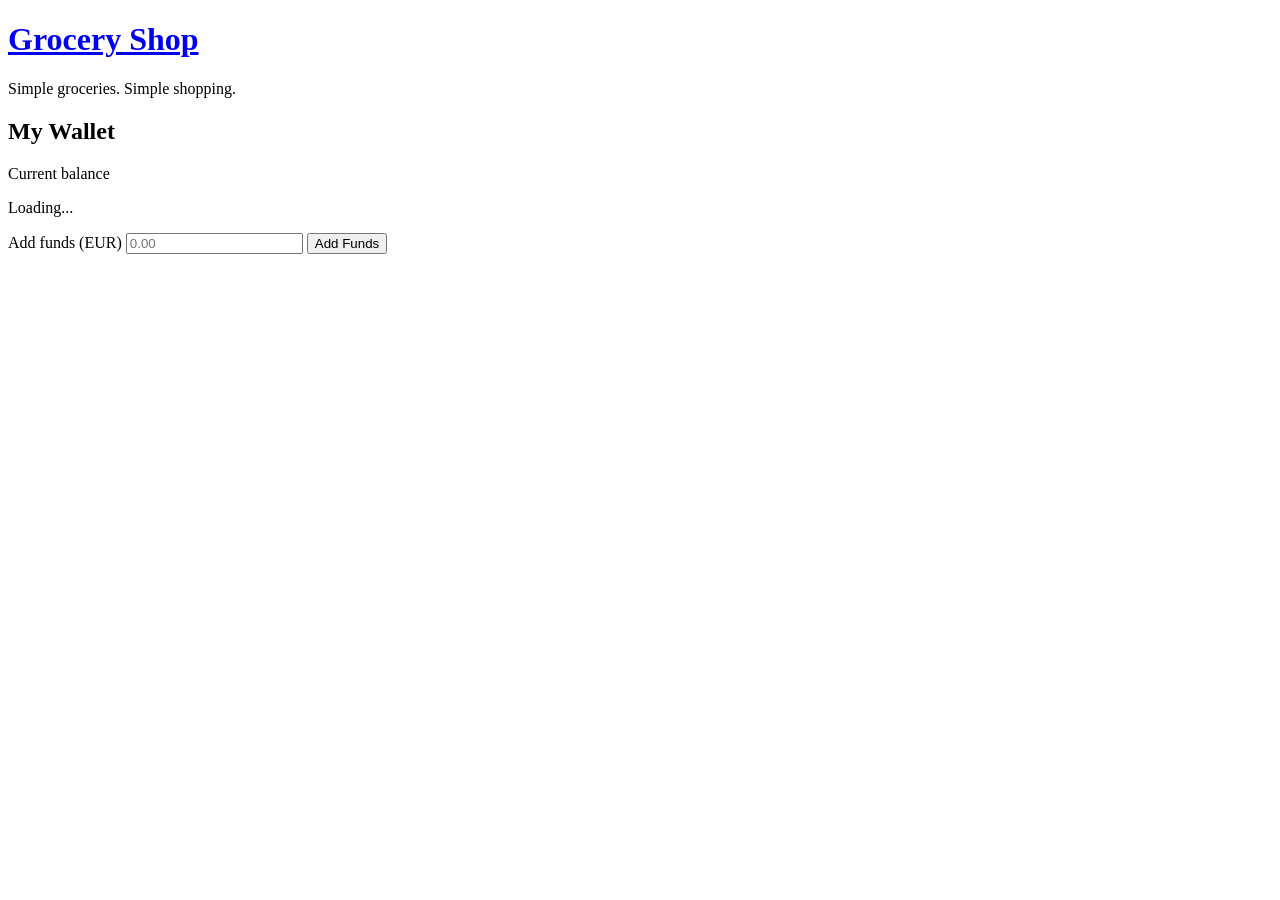
==== src/main/resources/META-INF/resources/balance.html @ 5bc8a8ce "Phase 5 - added wallet to frontend" ====
<!DOCTYPE html>
<html lang="en">
<head>
    <meta charset="UTF-8">

    <meta
            name="viewport"
            content="width=device-width, initial-scale=1.0"
    >

    <title>My Wallet - Grocery Shop</title>

    <link rel="stylesheet" href="/styles.css">
</head>

<body>

<header>
    <div class="container header-row">
        <div>
            <h1><a href="/index.html" class="site-title">Grocery Shop</a></h1>
            <p>Simple groceries. Simple shopping.</p>
        </div>
        <div id="auth-area" class="auth-area"></div>
    </div>
</header>

<main class="container">

    <section class="auth-form">
        <h2>My Wallet</h2>

        <p>Current balance</p>
        <p id="balance-amount" class="balance-amount">Loading...</p>

        <label for="addAmount">Add funds (EUR)</label>
        <input id="addAmount" type="number" min="0.01" step="0.01" placeholder="0.00">

        <button type="button" onclick="addFunds()">Add Funds</button>

        <p id="balanceMessage"></p>
    </section>

</main>

<script src="/auth.js"></script>
<script src="/balance.js"></script>

</body>
</html>
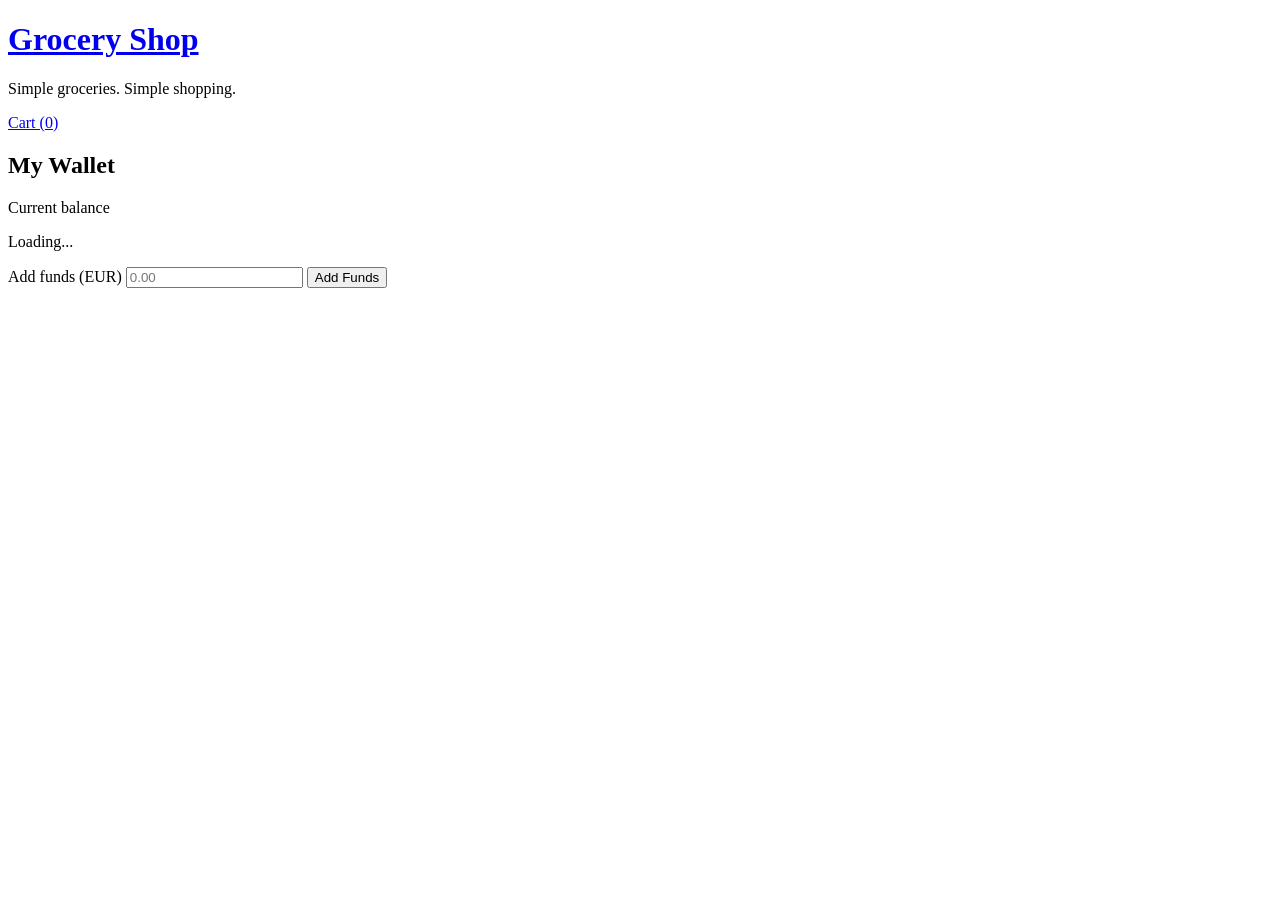
==== commit fe72db55: "Phase 6 - added cart frontend" ====
--- a/src/main/resources/META-INF/resources/balance.html
+++ b/src/main/resources/META-INF/resources/balance.html
@@ -22,6 +22,7 @@
             <p>Simple groceries. Simple shopping.</p>
         </div>
         <div id="auth-area" class="auth-area"></div>
+        <a href="/cart.html" class="cart-link">Cart (<span id="cart-count">0</span>)</a>
     </div>
 </header>
 
